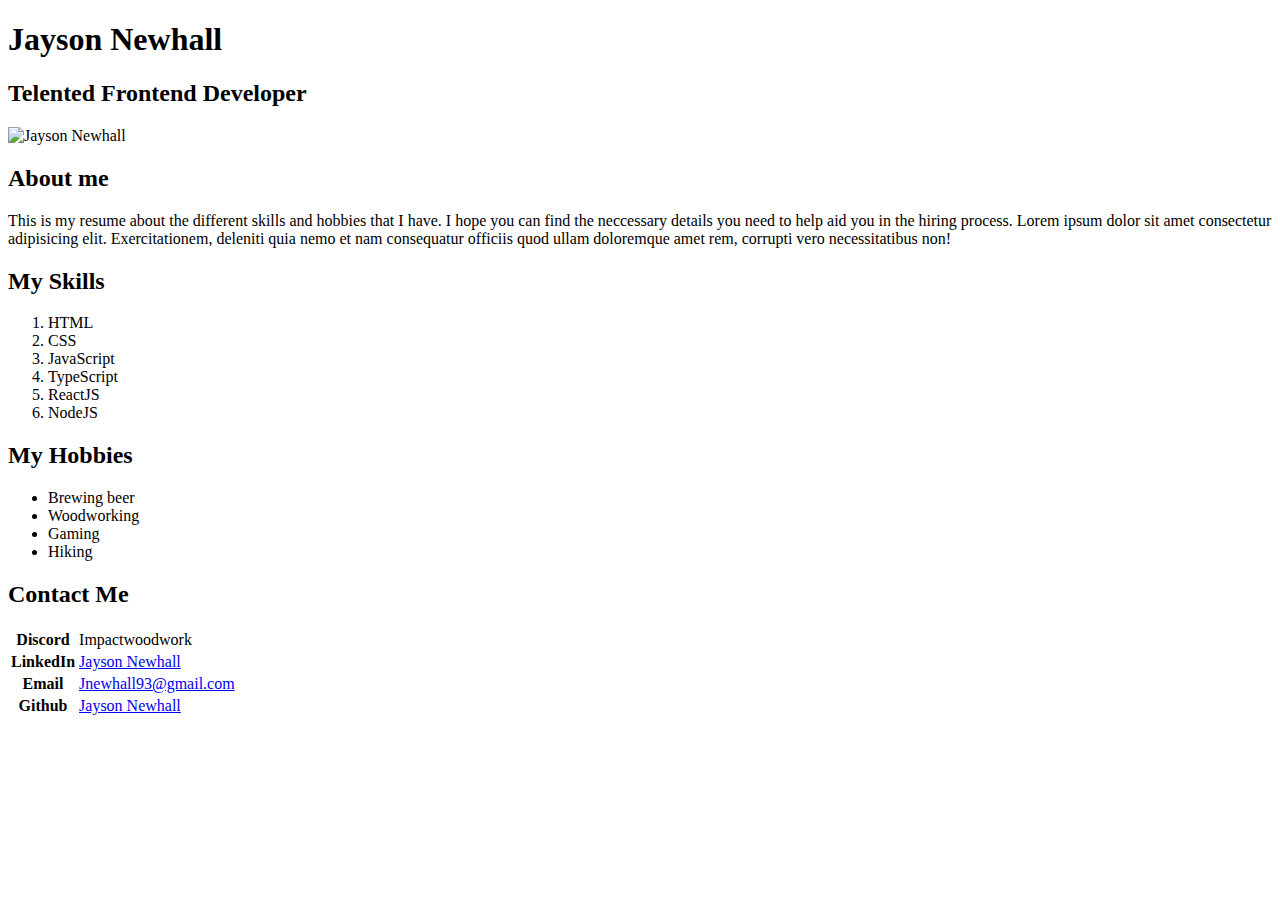
==== index.html @ 99624008 "Added nessecary html to finish the project" ====
<!DOCTYPE html>
<html lang="en">
<head>
  <meta charset="UTF-8">
  <meta name="viewport" content="width=device-width, initial-scale=1.0">
  <link rel="stylesheet" href="css/styles.css">
  <script src="js/scripts.js" defer></script>
  <title>Jayson Newhalls Resume</title>
</head>
<body class="fancy-body">
  <h1 id="candidate-name">Jayson Newhall</h1>
  <h2 id="candidate-desired-role">Telented Frontend Developer</h2>
  <img id="candidate-image" src="https://randomuser.me/api/portraits/men/19.jpg" alt="Jayson Newhall">
  <h2 id="about-me" >About me</h2>
  <p class="candidate-bio">This is my resume about the different skills and hobbies that I have. I hope you can find the neccessary details you need to help aid you in the hiring process. Lorem ipsum dolor sit amet consectetur adipisicing elit. Exercitationem, deleniti quia nemo et nam consequatur officiis quod ullam doloremque amet rem, corrupti vero necessitatibus non!
  </p>
  <h2 id="skills">My Skills</h2>
  <ol id="skills-list">
    <li>HTML</li>
    <li>CSS</li>
    <li>JavaScript</li>
    <li>TypeScript</li>
    <li>ReactJS</li>
    <li>NodeJS</li>
  </ol>
  <h2 id="hobbies">My Hobbies</h2>
  <ul id="hobbies-list">
    <li>Brewing beer</li>
    <li>Woodworking</li>
    <li>Gaming</li>
    <li>Hiking</li>
  </ul>
  <h2 id="contacts">Contact Me</h2>
  <table class="contacts-table">
    <tr>
      <th>Discord</th>
      <td>Impactwoodwork</td>
    </tr>
    <tr>
      <th>LinkedIn</th>
      <td>
        <a href="https://www.linkedin.com/in/jayson-newhall-753913147/">Jayson Newhall</a>
      </td>
    </tr>
    <tr>
      <th>Email</th>
      <td>
        <a href="mailto:jnewhall93@gmail.com">Jnewhall93@gmail.com</a>
      </td>
    </tr>
    <tr>
      <th>Github</th>
      <td>
        <a href="https://github.com/JaysonNewhall">Jayson Newhall</a>
      </td>
    </tr>
  </table>
</body>
</html>
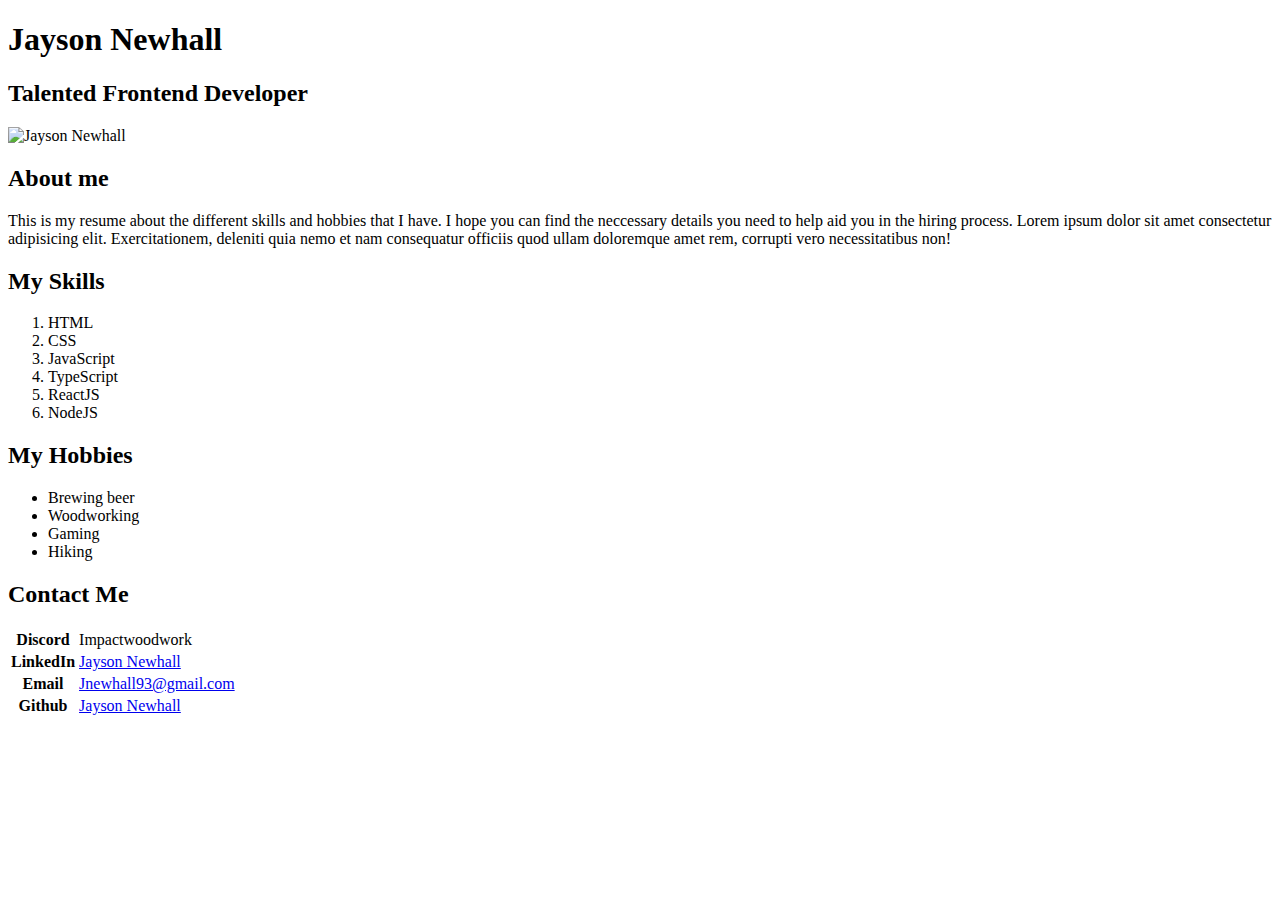
==== commit 03738dcf: "Fixed 'Resume' to be 'resume', ficed 'Telented' to be 'Talented' and add target=_blank to the a tag " ====
--- a/index.html
+++ b/index.html
@@ -5,11 +5,11 @@
   <meta name="viewport" content="width=device-width, initial-scale=1.0">
   <link rel="stylesheet" href="css/styles.css">
   <script src="js/scripts.js" defer></script>
-  <title>Jayson Newhalls Resume</title>
+  <title>Jayson Newhalls resume</title>
 </head>
 <body class="fancy-body">
   <h1 id="candidate-name">Jayson Newhall</h1>
-  <h2 id="candidate-desired-role">Telented Frontend Developer</h2>
+  <h2 id="candidate-desired-role">Talented Frontend Developer</h2>
   <img id="candidate-image" src="https://randomuser.me/api/portraits/men/19.jpg" alt="Jayson Newhall">
   <h2 id="about-me" >About me</h2>
   <p class="candidate-bio">This is my resume about the different skills and hobbies that I have. I hope you can find the neccessary details you need to help aid you in the hiring process. Lorem ipsum dolor sit amet consectetur adipisicing elit. Exercitationem, deleniti quia nemo et nam consequatur officiis quod ullam doloremque amet rem, corrupti vero necessitatibus non!
@@ -39,7 +39,7 @@
     <tr>
       <th>LinkedIn</th>
       <td>
-        <a href="https://www.linkedin.com/in/jayson-newhall-753913147/">Jayson Newhall</a>
+        <a target="_blank" href="https://www.linkedin.com/in/jayson-newhall-753913147/">Jayson Newhall</a>
       </td>
     </tr>
     <tr>
@@ -51,7 +51,7 @@
     <tr>
       <th>Github</th>
       <td>
-        <a href="https://github.com/JaysonNewhall">Jayson Newhall</a>
+        <a target="_blank" href="https://github.com/JaysonNewhall">Jayson Newhall</a>
       </td>
     </tr>
   </table>
